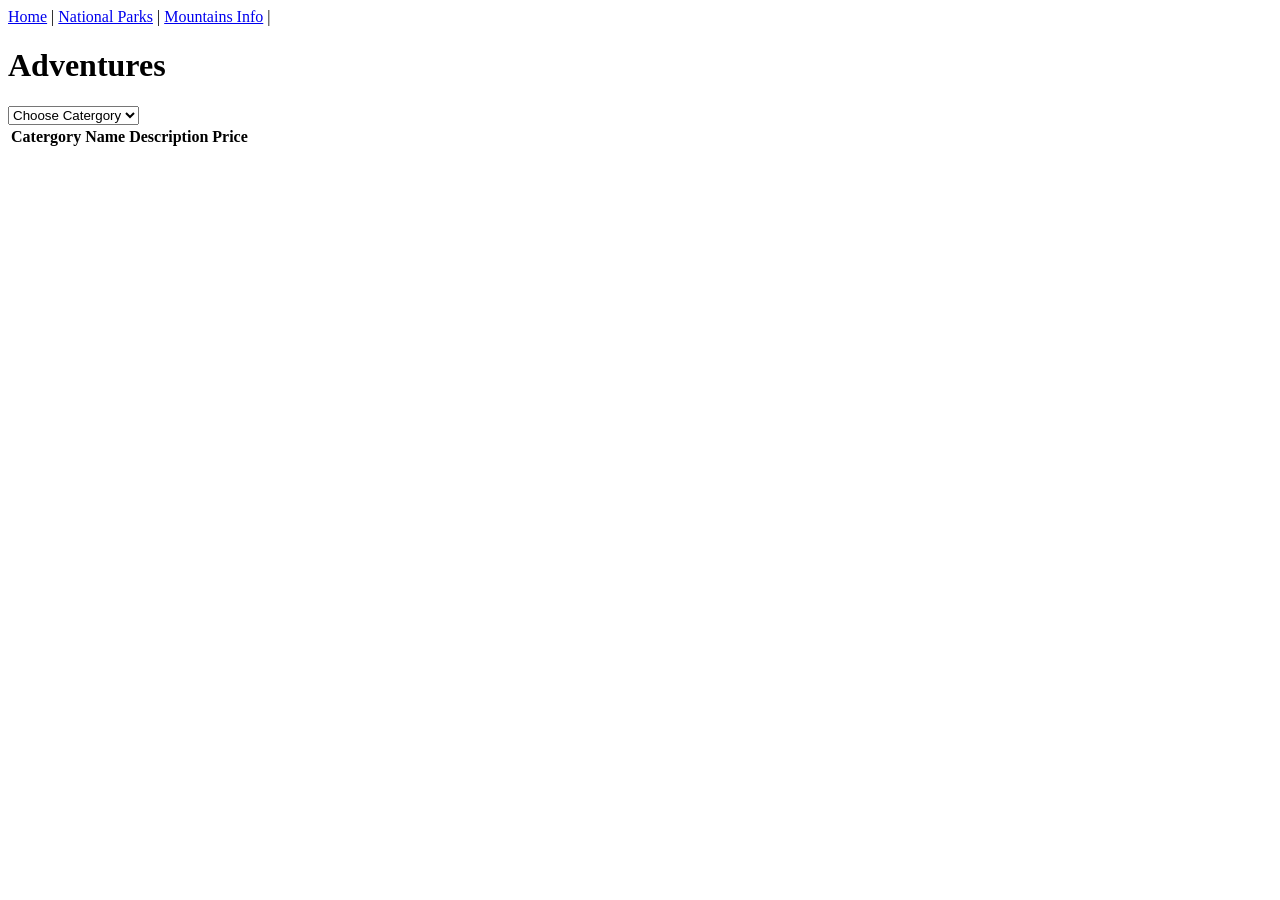
==== home.html @ cb449f40 "First Commit" ====
<!DOCTYPE html>
<html lang="en">
  <head>
    <meta charset="UTF-8" />
    <meta http-equiv="X-UA-Compatible" content="IE=edge" />
    <meta name="viewport" content="width=device-width, initial-scale=1.0" />
    <title>Enjoy The Outdoors</title>
  </head>
  <body>
    <nav>
      <a href="home.html">Home</a> |
      <a href="./national-parks.html">National Parks</a> |
      <a href="./mountain-info.html">Mountains Info</a> |
    </nav>
    <h1>Adventures</h1>
    <select name="categorySelector" id="categorySelector">
      <option value="">Choose Catergory</option>
    </select>

    <table id="activitiesTbl">
      <thead>
        <tr>
          <th>Catergory</th>
          <th>Name</th>
          <th>Description</th>
          <th>Price</th>
        </tr>
      </thead>
      <tbody></tbody>
    </table>
    <script src="activities.js"></script>
  </body>
</html>
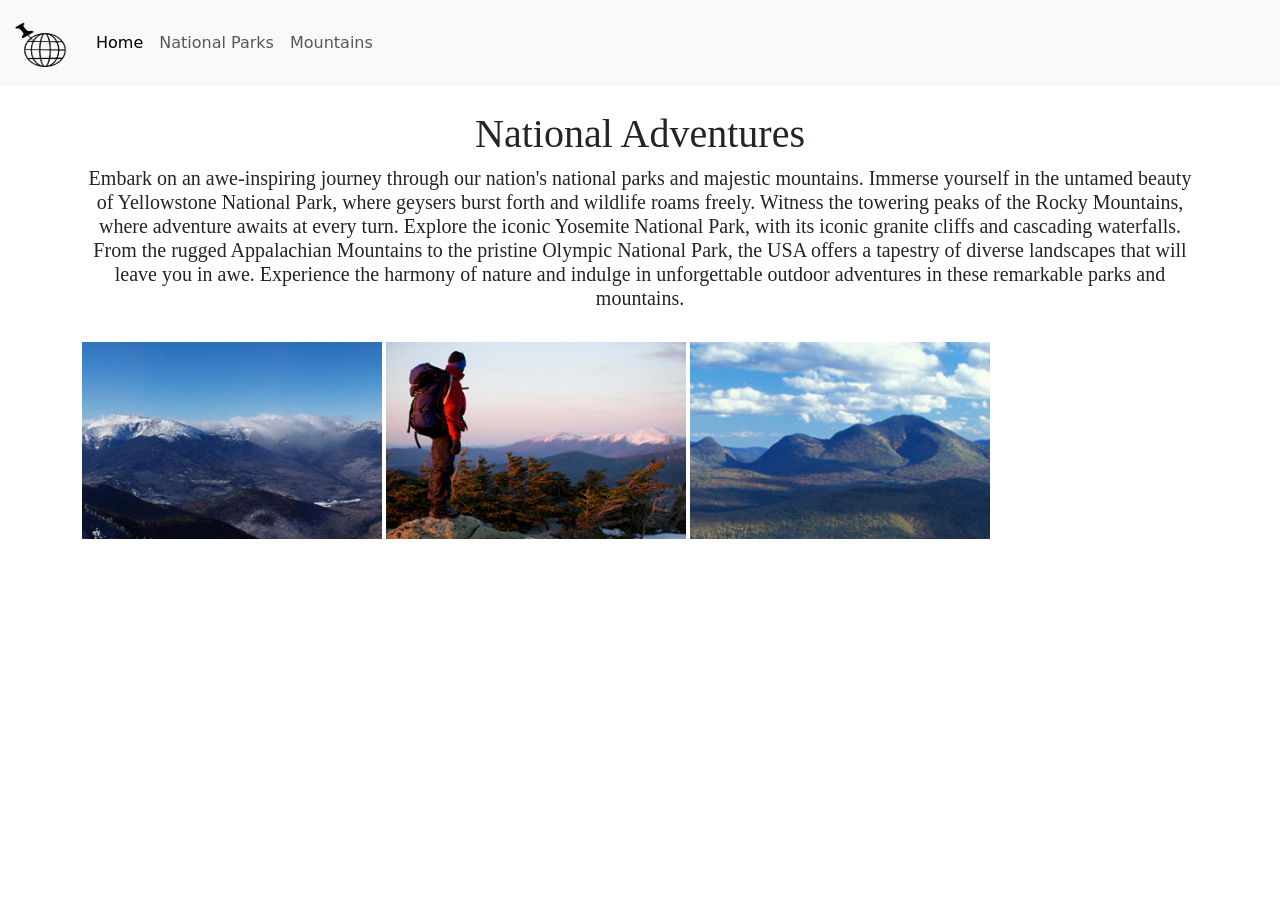
==== commit 6f9216ba: "Updates to each Pages" ====
--- a/home.html
+++ b/home.html
@@ -5,29 +5,92 @@
     <meta http-equiv="X-UA-Compatible" content="IE=edge" />
     <meta name="viewport" content="width=device-width, initial-scale=1.0" />
     <title>Enjoy The Outdoors</title>
+    <link
+      href="https://cdn.jsdelivr.net/npm/bootstrap@5.3.0-alpha3/dist/css/bootstrap.min.css"
+      rel="stylesheet"
+      integrity="sha384-KK94CHFLLe+nY2dmCWGMq91rCGa5gtU4mk92HdvYe+M/SXH301p5ILy+dN9+nJOZ"
+      crossorigin="anonymous"
+    />
+    <link href="./styles.css">
+    <script src="./scripts/script.js" defer></script>
+
+    <style>
+      .container {
+        font-family: 'Times New Roman', Times, serif;
+      }
+</style>
   </head>
   <body>
-    <nav>
-      <a href="home.html">Home</a> |
-      <a href="./national-parks.html">National Parks</a> |
-      <a href="./mountain-info.html">Mountains Info</a> |
-    </nav>
-    <h1>Adventures</h1>
-    <select name="categorySelector" id="categorySelector">
-      <option value="">Choose Catergory</option>
-    </select>
+    <nav class="navbar navbar-expand-lg bg-body-tertiary">
+      <div class="container-fluid">
+<a class="navbar-brand" href="#">
+    <img src="./images/ETO-PhotoRoom-PhotoRoom.png" width="60" height="60" class="d-inline-block align-top" alt="">
+  </a>        <button
+          class="navbar-toggler"
+          type="button"
+          data-bs-toggle="collapse"
+          data-bs-target="#navbarSupportedContent"
+          aria-controls="navbarSupportedContent"
+          aria-expanded="false"
+          aria-label="Toggle navigation"
+        >
+          <span class="navbar-toggler-icon"></span>
+        </button>
+        <div class="collapse navbar-collapse" id="navbarSupportedContent">
+          <ul class="navbar-nav me-auto mb-2 mb-lg-0">
+            <li class="nav-item">
+              <a class="nav-link active" aria-current="page" href="./home.html"
+                >Home</a>
+            </li>
+            <li class="nav-item">
+              <a class="nav-link" href="./national-parks.html"
+                >National Parks</a>
+            </li>
+            <li class="nav-item">
+              <a class="nav-link" aria-current="page" href="./mountain-info.html"
+                >Mountains</a>
+            </li>
+              </a>
+            </li>
+          </ul>
+        </div>
+      </div>
+    </nav><br>
+    <div class="container">
+    <h1 style="text-align: center;">National Adventures </h1>
+    <h5 style="text-align: center;">Embark on an awe-inspiring journey through our nation's national parks and majestic mountains.
+       Immerse yourself in the untamed beauty of Yellowstone National Park, where geysers burst forth and
+       wildlife roams freely. Witness the towering peaks of the Rocky Mountains, where adventure awaits at
+       every turn. Explore the iconic Yosemite National Park, with its iconic granite cliffs and cascading
+       waterfalls. From the rugged Appalachian Mountains to the pristine Olympic National Park, the USA offers
+       a tapestry of diverse landscapes that will leave you in awe. Experience the harmony of nature and indulge
+       in unforgettable outdoor adventures in these remarkable parks and mountains.
+    </h5><br>
+    <img src="./images/CDome-StoryImage.jpg" alt="Trulli" width="300">
+    <img src="./images/Bond-StoryImage_3.jpg" alt="Trulli" width="300">
+    <img src="./images/Carrigain-StoryImage_2.jpg" alt="Trulli" width="300">
+</div>
 
-    <table id="activitiesTbl">
-      <thead>
-        <tr>
-          <th>Catergory</th>
-          <th>Name</th>
-          <th>Description</th>
-          <th>Price</th>
-        </tr>
-      </thead>
-      <tbody></tbody>
-    </table>
-    <script src="activities.js"></script>
+<!-- Carousel Attempt -->
+<!-- <section aria-label="Newest Photos">
+    <div class="carousel" data-carousel>
+      <button class="carousel-button prev" data-carousel-button="prev">&#8672;</button>
+      <button class="carousel-button next" data-carousel-button="next">&#8674;</button>
+      <ul data slides>
+      <li class="slide" data-active>
+        <img id="foto1" src="./images/Adams-StoryImage_2.jpg" alt="foto1"></li>
+      <li class="slide">     
+        <img id="foto2" src="./images/Bond-StoryImage_3.jpg"alt="foto2"></li>
+      <li class="slide">
+        <img id="foto3" src="./images/Cabot-StoryImg.jpg" alt="foto3"></li>
+      </ul>
+    </div>
+</section> -->
+
+    <script
+      src="https://cdn.jsdelivr.net/npm/bootstrap@5.3.0-alpha3/dist/js/bootstrap.bundle.min.js"
+      integrity="sha384-ENjdO4Dr2bkBIFxQpeoTz1HIcje39Wm4jDKdf19U8gI4ddQ3GYNS7NTKfAdVQSZe"
+      crossorigin="anonymous"
+    ></script>
   </body>
 </html>
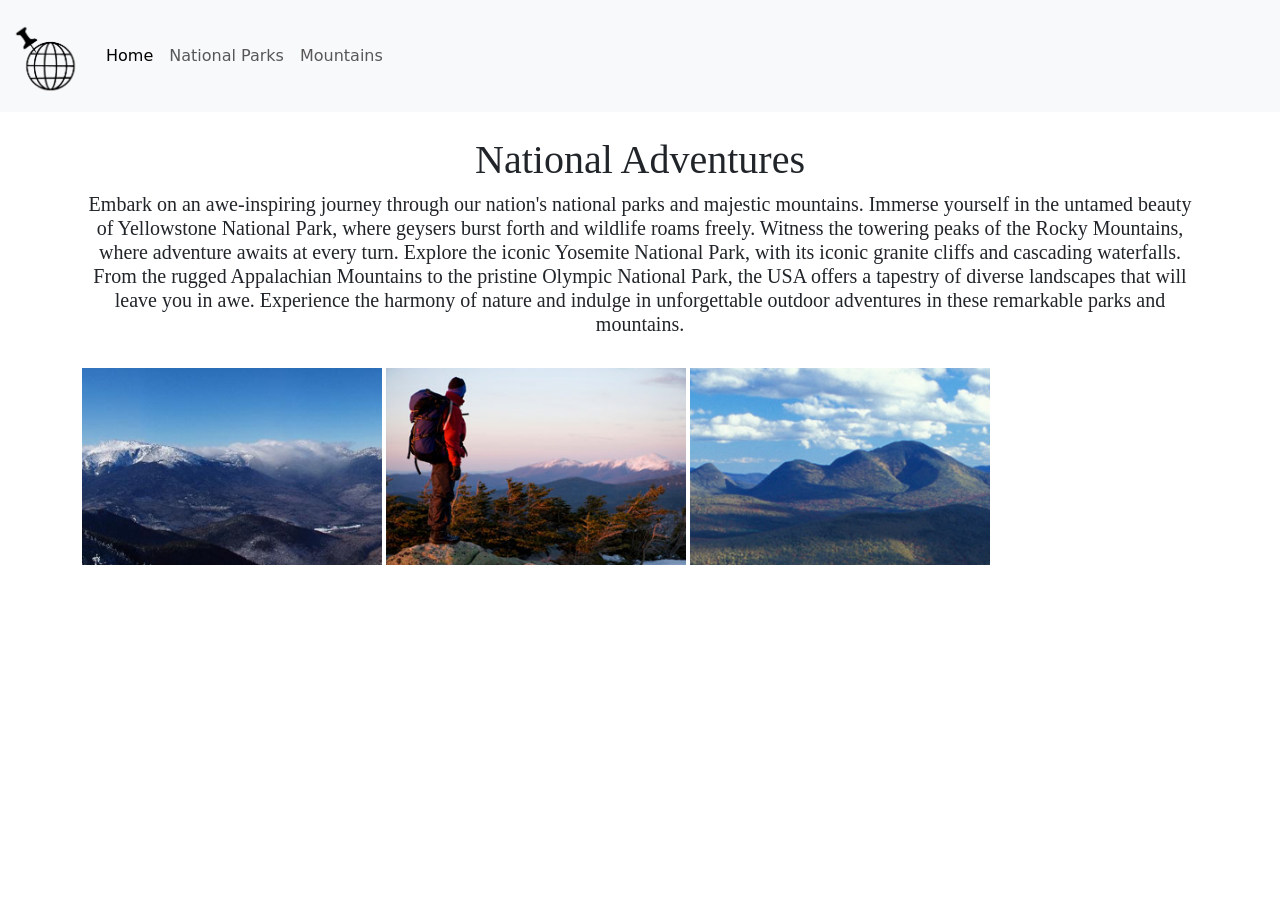
==== commit c1e74bb3: "Deeleted Files" ====
--- a/home.html
+++ b/home.html
@@ -24,7 +24,7 @@
     <nav class="navbar navbar-expand-lg bg-body-tertiary">
       <div class="container-fluid">
 <a class="navbar-brand" href="#">
-    <img src="./images/ETO-PhotoRoom-PhotoRoom.png" width="60" height="60" class="d-inline-block align-top" alt="">
+    <img src="./images/ETO-PhotoRoom-PhotoRoom.png" width="70" height="" class="d-inline-block align-top" alt="">
   </a>        <button
           class="navbar-toggler"
           type="button"
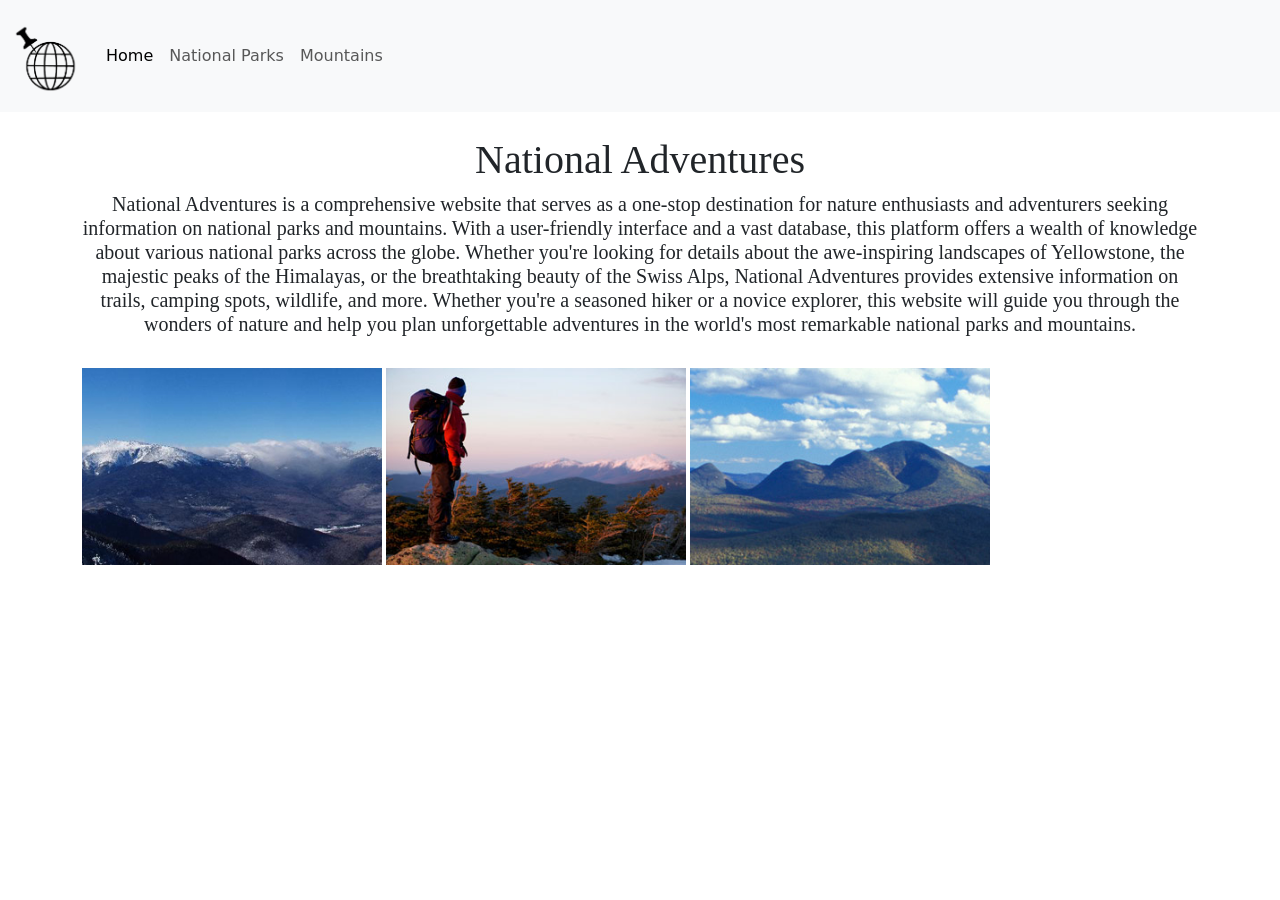
==== commit 73a6b537: "final" ====
--- a/home.html
+++ b/home.html
@@ -58,13 +58,7 @@
     </nav><br>
     <div class="container">
     <h1 style="text-align: center;">National Adventures </h1>
-    <h5 style="text-align: center;">Embark on an awe-inspiring journey through our nation's national parks and majestic mountains.
-       Immerse yourself in the untamed beauty of Yellowstone National Park, where geysers burst forth and
-       wildlife roams freely. Witness the towering peaks of the Rocky Mountains, where adventure awaits at
-       every turn. Explore the iconic Yosemite National Park, with its iconic granite cliffs and cascading
-       waterfalls. From the rugged Appalachian Mountains to the pristine Olympic National Park, the USA offers
-       a tapestry of diverse landscapes that will leave you in awe. Experience the harmony of nature and indulge
-       in unforgettable outdoor adventures in these remarkable parks and mountains.
+    <h5 style="text-align: center;">National Adventures is a comprehensive website that serves as a one-stop destination for nature enthusiasts and adventurers seeking information on national parks and mountains. With a user-friendly interface and a vast database, this platform offers a wealth of knowledge about various national parks across the globe. Whether you're looking for details about the awe-inspiring landscapes of Yellowstone, the majestic peaks of the Himalayas, or the breathtaking beauty of the Swiss Alps, National Adventures provides extensive information on trails, camping spots, wildlife, and more. Whether you're a seasoned hiker or a novice explorer, this website will guide you through the wonders of nature and help you plan unforgettable adventures in the world's most remarkable national parks and mountains.
     </h5><br>
     <img src="./images/CDome-StoryImage.jpg" alt="Trulli" width="300">
     <img src="./images/Bond-StoryImage_3.jpg" alt="Trulli" width="300">
